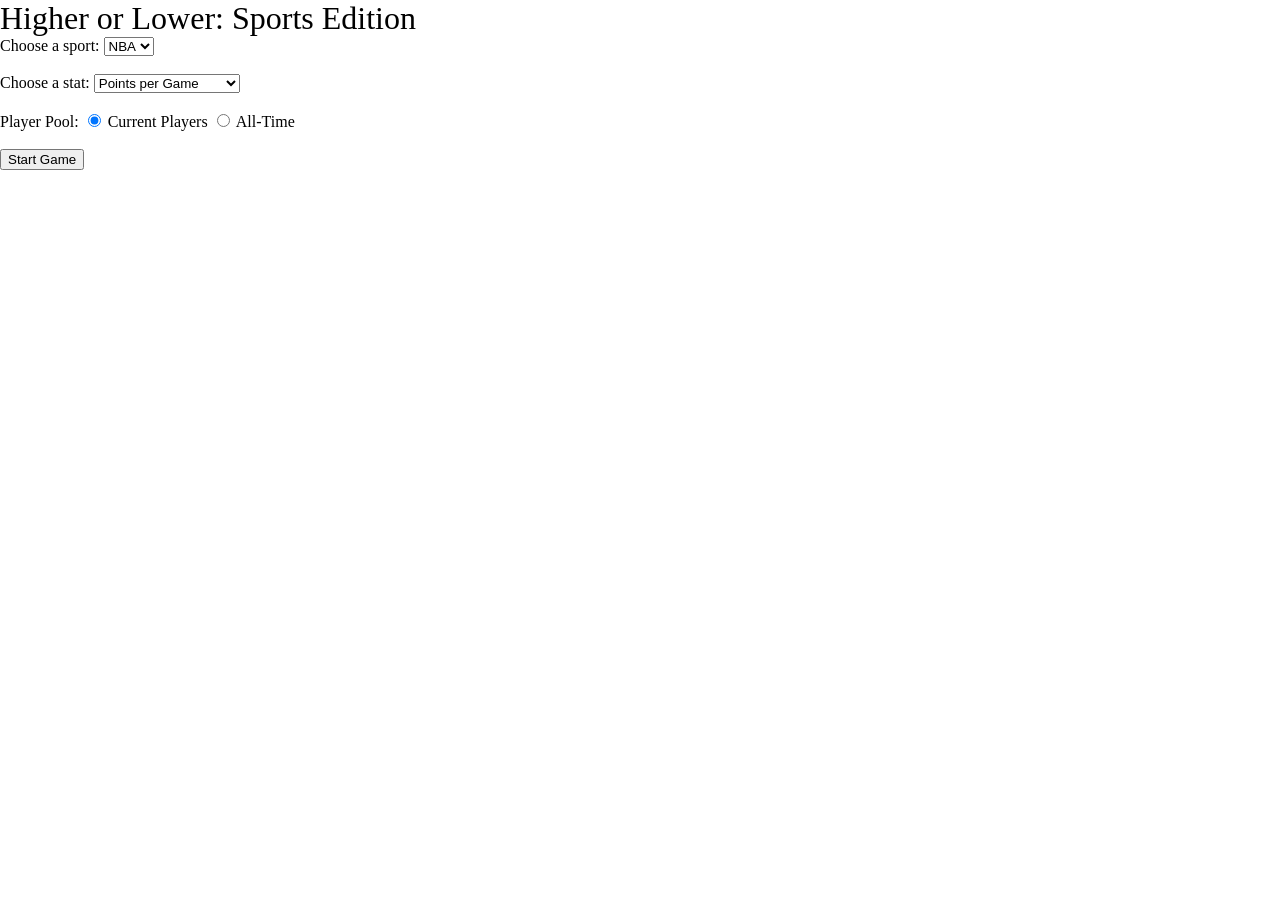
==== Final Website/index.html @ 4d455655 "Add files via upload" ====
<!DOCTYPE html>
<html lang="en">
<head>
    <meta charset="UTF-8">
    <meta name="viewport" content="width=device-width, initial-scale=1.0">
    <title>Higher or Lower: Sports Edition</title>
    <link rel="stylesheet" href="reset.css">
    <link rel="stylesheet" href="styles.css">
</head>
<body>
    <!-- Home Page including the form for game settings -->
    <div id="home-page">
        <h1>Higher or Lower: Sports Edition</h1>
        <form id="options-form">
            <label for="sport">Choose a sport:</label>
            <select id="sport" name="sport">
                <option value="nba">NBA</option>
                <option value="nfl">NFL</option>
                <option value="mlb">MLB</option>
                <option value="nhl">NHL</option>
            </select>
            <br><br>
            <label for="stat">Choose a stat:</label>
            <select id="stat" name="stat">
                <!-- Stat options will change based on the sport selected -->
            </select>
            <br><br>
            <label>Player Pool:</label>
            <input type="radio" id="current" name="player-pool" value="current" checked>
            <label for="current">Current Players</label>
            <input type="radio" id="all-time" name="player-pool" value="all-time">
            <label for="all-time">All-Time</label>
            <br><br>
            <button type="submit">Start Game</button>
        </form>
    </div>

    <!-- Game Page -->
    <div id="game-page" style="display:none;">
        <div class="game-bg-image" id="player-bg"></div>
        <div class="game-content">
            <h2 id="stat-title">Stat: </h2>
            <div class="player-container">
                <div class="player" id="player1">
                    <div class="player-name" id="player1-name"></div>
                    <div class="player-stat" id="player1-stat"></div>
                </div>
                <div class="vs">VS</div>
                <div class="player" id="player2">
                    <div class="player-name" id="player2-name"></div>
                    <button id="higher-btn">Higher</button>
                    <button id="lower-btn">Lower</button>
                </div>
            </div>
            <div id="result-message"></div>
            <button id="play-again-btn" style="display:none;">Play Again</button>
        </div>
    </div>

    <script src="script.js"></script>
</body>
</html>
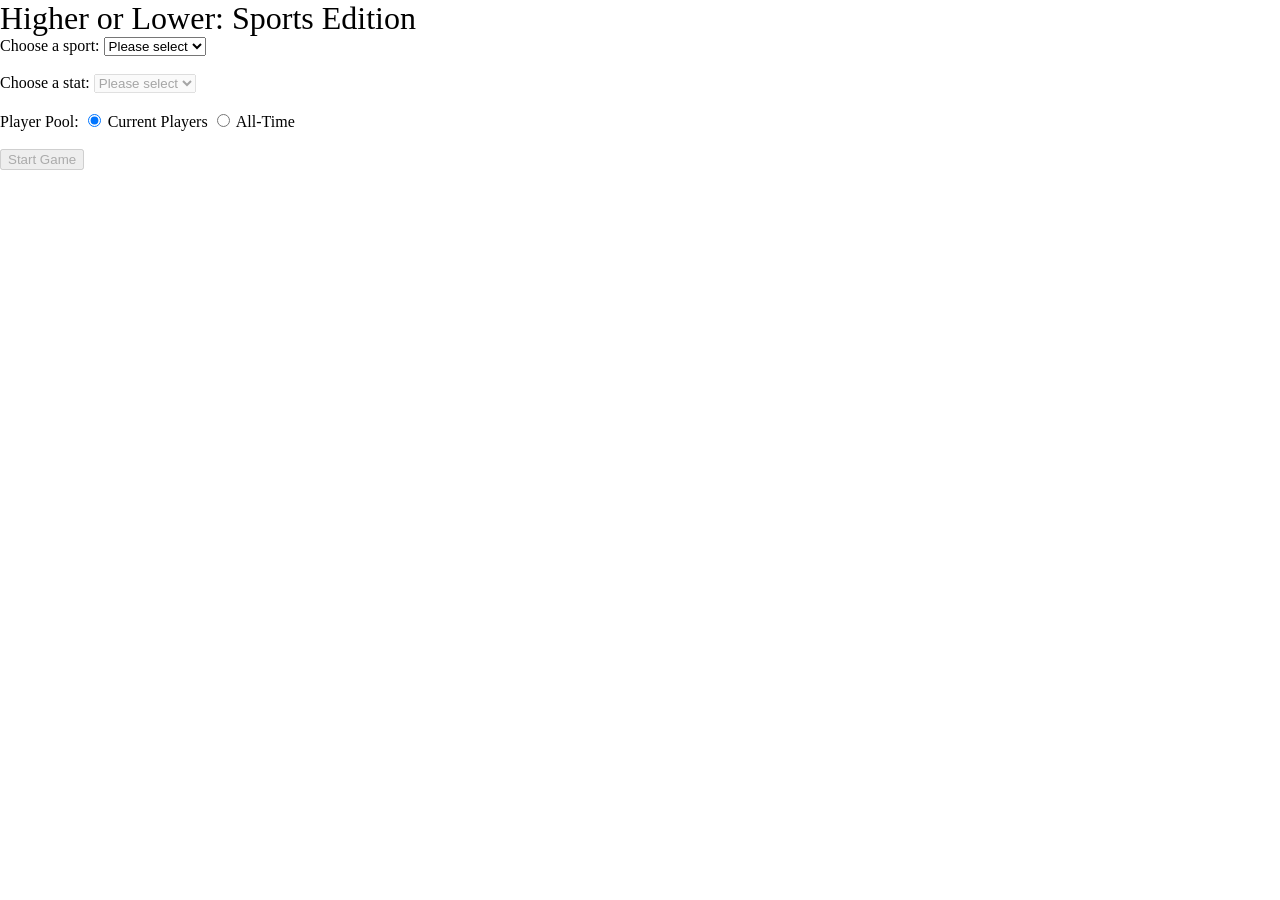
==== commit 102bf4c2: "Add files via upload" ====
--- a/Final Website/index.html
+++ b/Final Website/index.html
@@ -8,21 +8,21 @@
     <link rel="stylesheet" href="styles.css">
 </head>
 <body>
-    <!-- Home Page including the form for game settings -->
     <div id="home-page">
         <h1>Higher or Lower: Sports Edition</h1>
         <form id="options-form">
             <label for="sport">Choose a sport:</label>
             <select id="sport" name="sport">
+                <option value="" selected disabled>Please select</option>
+                <option value="mlb">MLB</option>
                 <option value="nba">NBA</option>
                 <option value="nfl">NFL</option>
-                <option value="mlb">MLB</option>
                 <option value="nhl">NHL</option>
             </select>
             <br><br>
             <label for="stat">Choose a stat:</label>
-            <select id="stat" name="stat">
-                <!-- Stat options will change based on the sport selected -->
+            <select id="stat" name="stat" disabled>
+                <option value="" selected disabled>Please select</option>
             </select>
             <br><br>
             <label>Player Pool:</label>
@@ -31,29 +31,56 @@
             <input type="radio" id="all-time" name="player-pool" value="all-time">
             <label for="all-time">All-Time</label>
             <br><br>
-            <button type="submit">Start Game</button>
+            <button type="submit" id="start-btn" disabled>Start Game</button>
         </form>
     </div>
 
-    <!-- Game Page -->
     <div id="game-page" style="display:none;">
-        <div class="game-bg-image" id="player-bg"></div>
-        <div class="game-content">
-            <h2 id="stat-title">Stat: </h2>
-            <div class="player-container">
-                <div class="player" id="player1">
+        <div class="score-container">
+            <div>Score: <span id="current-score">0</span></div>
+            <div>High Score: <span id="high-score">0</span></div>
+        </div>
+        
+        <h2 id="stat-title">Stat: </h2>
+        
+        <div class="player-container">
+            <div class="player" id="player1">
+                <img id="player1-img" src="" alt="">
+                <div class="player-info">
                     <div class="player-name" id="player1-name"></div>
-                    <div class="player-stat" id="player1-stat"></div>
+                    <div class="player-pos" id="player1-pos"></div>
                 </div>
-                <div class="vs">VS</div>
-                <div class="player" id="player2">
+                <div class="player-stat" id="player1-stat"></div>
+            </div>
+
+            <div class="vs">VS</div>
+
+            <div class="player" id="player2">
+                <img id="player2-img" src="" alt="">
+                <div class="player-info">
                     <div class="player-name" id="player2-name"></div>
+                    <div class="player-pos" id="player2-pos"></div>
+                </div>
+                <div class="player-stat" id="player2-stat"></div>
+                <div id="guess-controls">
                     <button id="higher-btn">Higher</button>
                     <button id="lower-btn">Lower</button>
                 </div>
             </div>
-            <div id="result-message"></div>
-            <button id="play-again-btn" style="display:none;">Play Again</button>
+        </div>
+    </div>
+
+    <!-- Game Over Modal -->
+    <div id="game-over-modal" style="display:none;">
+        <div class="modal-content">
+            <h2>Game Over!</h2>
+            <p>Your Score: <span id="final-score"></span></p>
+            <p>High Score: <span id="modal-high-score"></span></p>
+            <p>Stat: <span id="modal-stat"></span></p>
+            <div class="modal-buttons">
+                <button id="restart-btn">Play Again</button>
+                <button id="menu-btn">Back to Menu</button>
+            </div>
         </div>
     </div>
 
